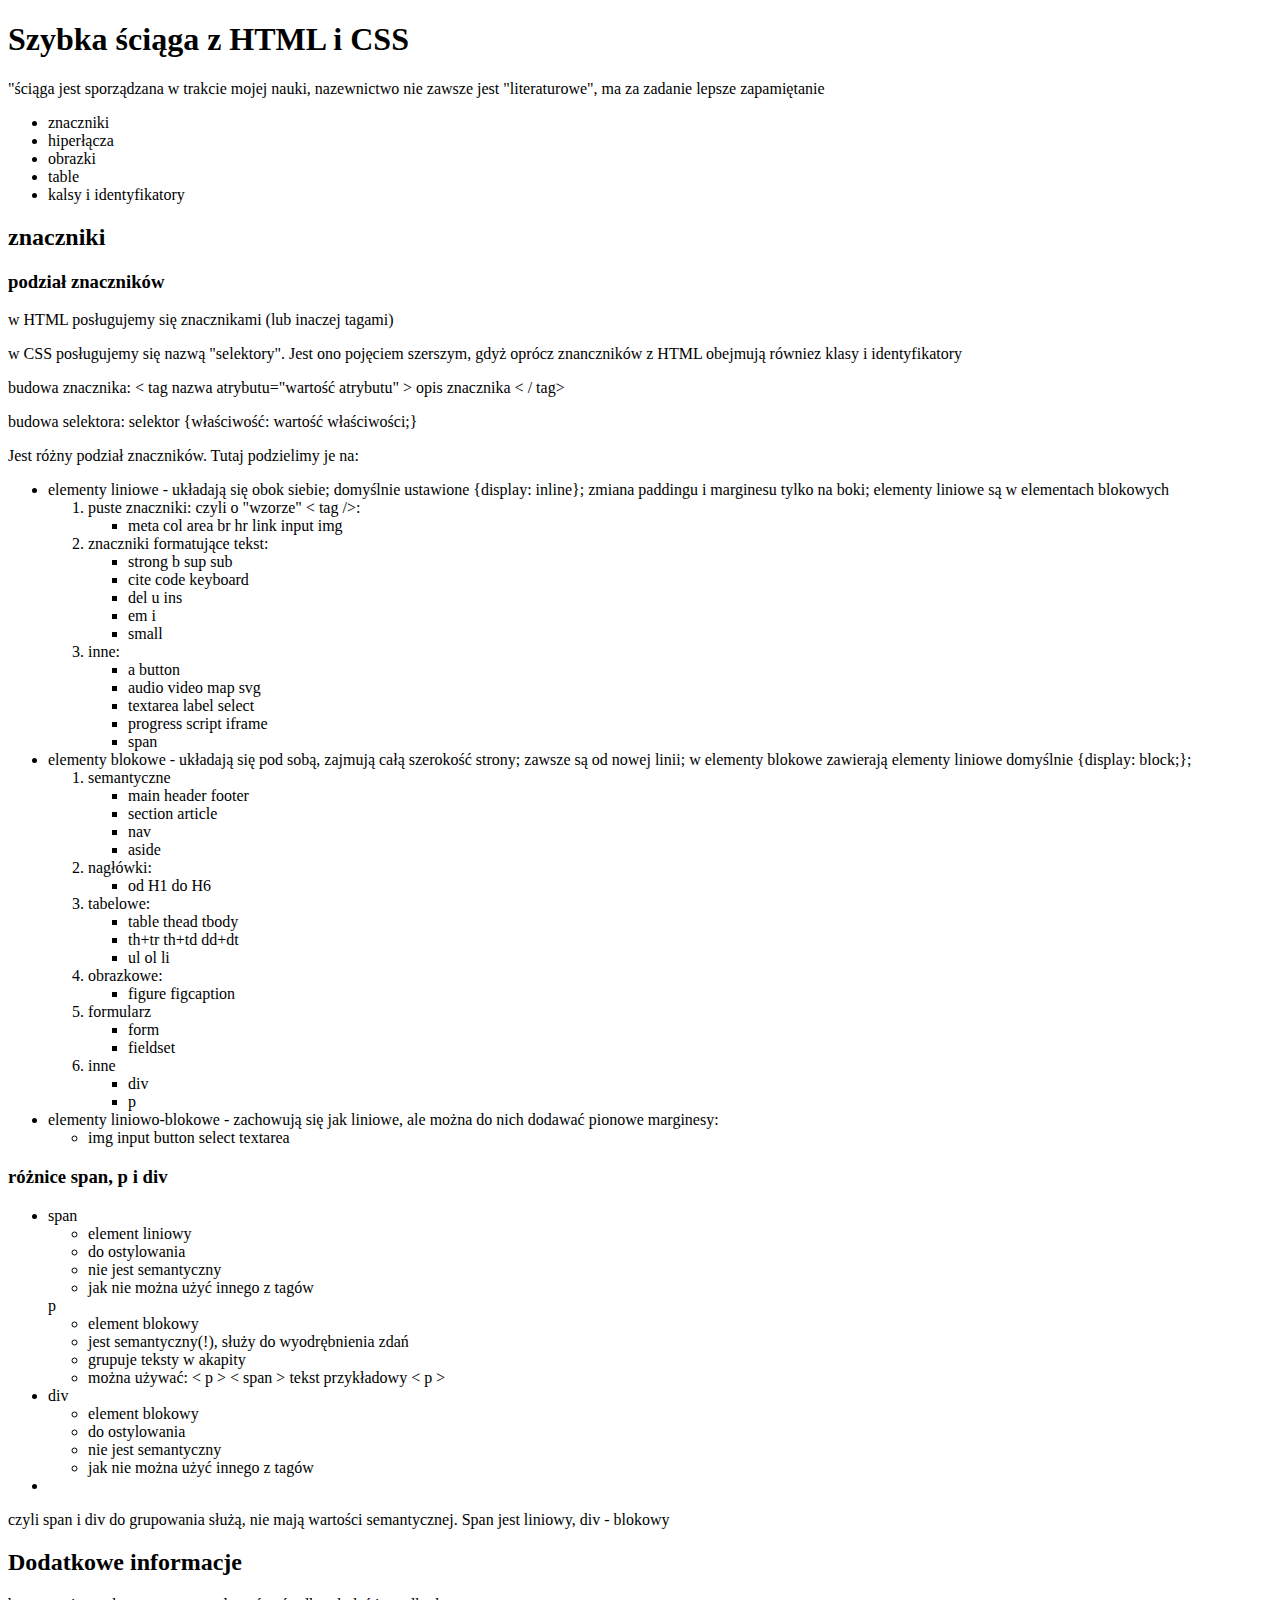
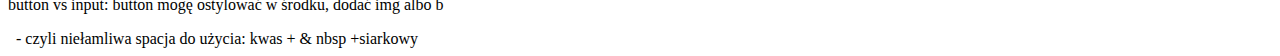
==== Podsumowanie/index.html @ 0e31ac79 "add information about tags" ====
<!DOCTYPE html>
<html lang="en">
<head>
    <meta charset="UTF-8">
    <meta http-equiv="X-UA-Compatible" content="IE=edge">
    <meta name="viewport" content="width=device-width, initial-scale=1.0">
    <title>Document</title>
</head>
<body>
     <h1>Szybka ściąga z HTML i CSS</h1>
     <p>"ściąga jest sporządzana w trakcie mojej nauki, nazewnictwo nie zawsze jest "literaturowe", ma  za zadanie lepsze zapamiętanie</p>
     <!-- <p>zebrane informacje z dotychczasowej wiedzy w jednym miejscu</p> -->
    
     <main>
        <header>
            <ul>
                <li>znaczniki</li>
                <li>hiperłącza</li>
                <li>obrazki</li>
                <li>table</li>
                <li>kalsy i identyfikatory</li>
            </ul>
        </header>
     </main>

     <section>
        <header>
            <h2>znaczniki</h2>
        </header>
        <article>
            <h3>podział znaczników</h3>
            <p>w HTML posługujemy się znacznikami (lub inaczej tagami)</p>
            <p>w CSS posługujemy się nazwą "selektory". Jest ono pojęciem szerszym, gdyż oprócz znanczników z HTML obejmują równiez klasy i identyfikatory</p>
            <p>budowa znacznika: < tag   nazwa atrybutu="wartość atrybutu" >  opis znacznika < / tag></p>
            <p>budowa selektora:  selektor {właściwość: wartość właściwości;}</p>
            <p>Jest różny podział znaczników. Tutaj podzielimy je na:</p>
            <ul>
                <li> elementy liniowe - układają się obok siebie; domyślnie ustawione {display: inline}; zmiana paddingu i marginesu tylko na boki; elementy liniowe są w elementach blokowych
                    <ol> 
                        <li>puste znaczniki: czyli o "wzorze" < tag />: 
                            <ul>
                                <li>
                                    meta col area br hr link input img
                                </li>
                            </ul> 
                        </li>
                        <li>znaczniki formatujące tekst: 
                            <ul>
                                <li>strong b sup sub</li>
                                <li>cite code keyboard</li>
                                <li>del u ins</li>
                                <li>em i</li>
                                <li>small</li>
                            </ul>
                        <li>inne:
                            <ul>
                                <li>a button</li>
                                <li>audio video map svg</li>
                                <li>textarea label select</li>
                                <li>progress script iframe</li>
                                <li>span</li>
                            </ul>
                        </li>
                    </ol>
                </li>
                <li> elementy blokowe - układają się pod sobą, zajmują całą szerokość strony; zawsze są od nowej linii; w elementy blokowe zawierają elementy liniowe domyślnie {display: block;}; 
                    <ol>
                        <li>semantyczne
                            <ul>
                                <li>main header footer</li>
                                <li>section article</li>
                                <li>nav</li>
                                <li>aside</li>
                            </ul>
                        </li>
                        <li>nagłówki: 
                            <ul>
                                <li>
                                    od H1 do H6
                                </li>
                            </ul>
                        </li>
                        <li>tabelowe:
                            <ul>
                                <li>table thead tbody</li>
                                <li>th+tr  th+td dd+dt</li>
                                <li>ul ol li</li>
                            </ul>

                        </li>
                        <li>obrazkowe:
                            <ul>
                                <li>figure figcaption</li>
                            </ul> 
                        </li>
                        <li>formularz
                            <ul>
                                <li>form</li>
                                <li>fieldset</li>
                            </ul>
                        </li>
                        <li>inne
                            <ul>
                                <li>div</li>
                                <li>p</li>
                            </ul>
                        </li>
                    </ol>
                </li>
                <li>elementy liniowo-blokowe - zachowują się jak liniowe, ale można do nich dodawać pionowe marginesy:
                    <ul>
                        <li>img input button select textarea</li>
                    </ul>
                </li>
            </ul>


        </article>
        <article>
            <h3>różnice span, p i div</h3>
            <ul>
                <li>span
                    <ul>
                        <li>element liniowy</li>
                        <li>do ostylowania</li>
                        <li>nie jest semantyczny</li>
                        <li>jak nie można użyć innego z tagów</li>
                    </ul>
                </li>p
                    <ul>
                        <li>element blokowy</li>
                        <li>jest semantyczny(!), służy do wyodrębnienia zdań</li>
                        <li>grupuje teksty w akapity</li>
                        <li> można używać: < p > < span > tekst przykładowy</ span > < p > </li>
                    </ul>
                <li>div
                    <ul>
                        <li>element blokowy</li>
                        <li>do ostylowania</li>
                        <li>nie jest semantyczny</li>
                        <li>jak nie można użyć innego z tagów</li>
                    </ul>
                </li>
                <li></li>
            </ul>
            <p>czyli span i div do grupowania służą, nie mają wartości semantycznej. Span jest liniowy, div - blokowy</p>
        </article>

        
    </section>
    

    <section>
        <article>
            <h2>Dodatkowe informacje</h2>
            <section>
            <p> button vs input: button mogę ostylować w środku, dodać img albo b</p>
            </section>
            <section>
                &nbsp - czyli niełamliwa spacja do użycia: kwas + & nbsp +siarkowy 
            </section>
         
        </article>
    </section>
    
    
   
</body>
</html>
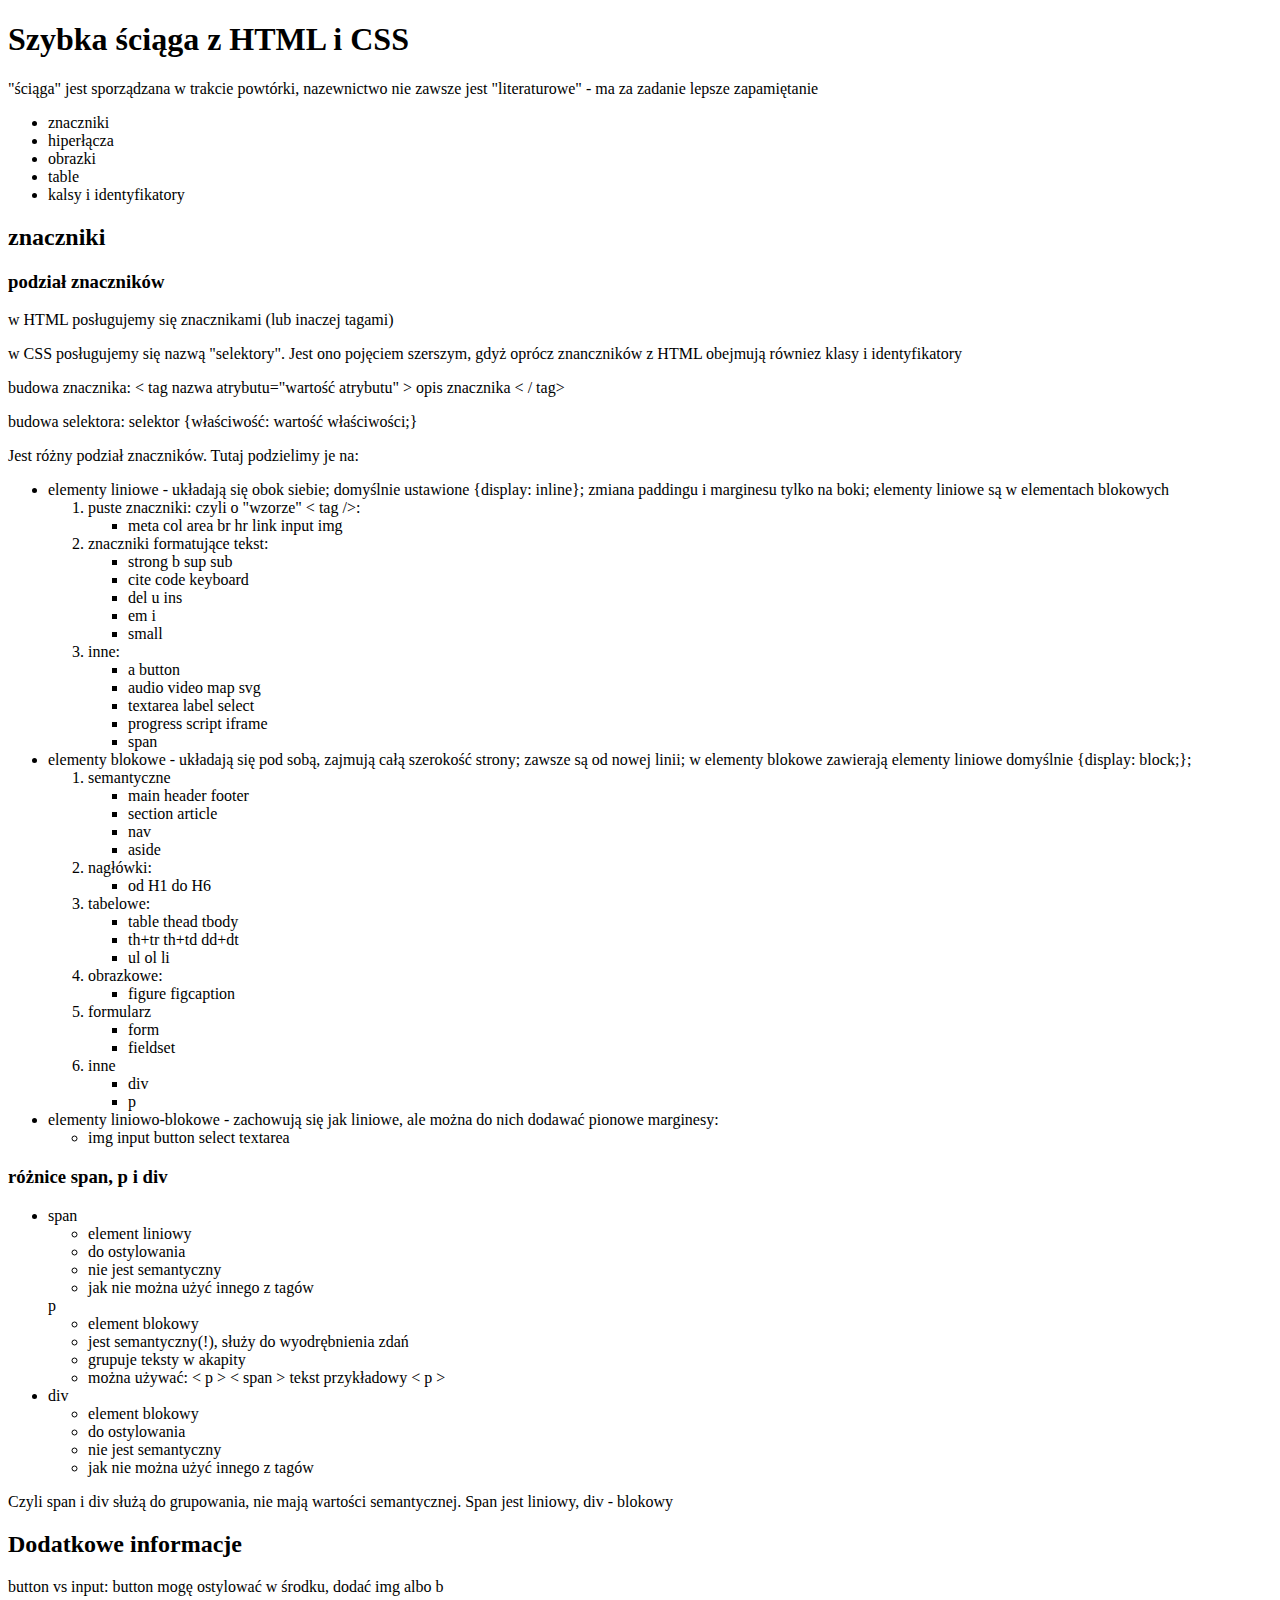
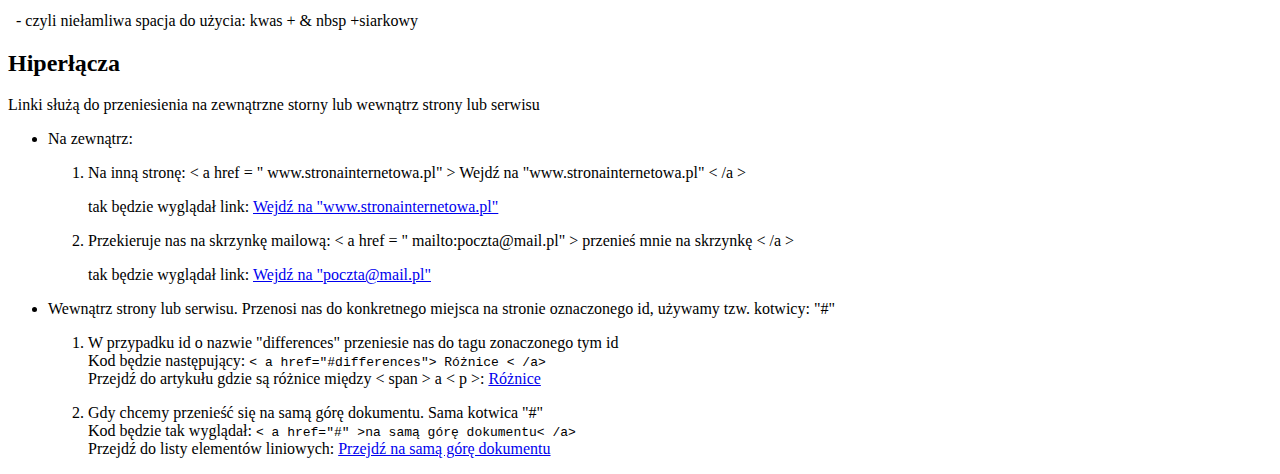
==== commit 98750d95: "add information aobut links" ====
--- a/Podsumowanie/index.html
+++ b/Podsumowanie/index.html
@@ -1,5 +1,5 @@
 <!DOCTYPE html>
-<html lang="en">
+<html lang="en" class="smooth">
 <head>
     <meta charset="UTF-8">
     <meta http-equiv="X-UA-Compatible" content="IE=edge">
@@ -7,10 +7,10 @@
     <title>Document</title>
 </head>
 <body>
+
      <h1>Szybka ściąga z HTML i CSS</h1>
-     <p>"ściąga jest sporządzana w trakcie mojej nauki, nazewnictwo nie zawsze jest "literaturowe", ma  za zadanie lepsze zapamiętanie</p>
+     <p>"ściąga" jest sporządzana w trakcie powtórki, nazewnictwo nie zawsze jest "literaturowe" - ma  za zadanie lepsze zapamiętanie</p>
      <!-- <p>zebrane informacje z dotychczasowej wiedzy w jednym miejscu</p> -->
-    
      <main>
         <header>
             <ul>
@@ -22,7 +22,6 @@
             </ul>
         </header>
      </main>
-
      <section>
         <header>
             <h2>znaczniki</h2>
@@ -113,11 +112,9 @@
                     </ul>
                 </li>
             </ul>
-
-
         </article>
         <article>
-            <h3>różnice span, p i div</h3>
+            <h3 id="differences">różnice span, p i div</h3>
             <ul>
                 <li>span
                     <ul>
@@ -141,29 +138,66 @@
                         <li>jak nie można użyć innego z tagów</li>
                     </ul>
                 </li>
-                <li></li>
-            </ul>
-            <p>czyli span i div do grupowania służą, nie mają wartości semantycznej. Span jest liniowy, div - blokowy</p>
-        </article>
-
-        
-    </section>
-    
-
+            </ul>
+            <p>Czyli span i div służą do grupowania, nie mają wartości semantycznej. Span jest liniowy, div - blokowy</p>
+        </article>        
+    </section>   
     <section>
-        <article>
-            <h2>Dodatkowe informacje</h2>
+        <h2>Dodatkowe informacje</h2>
+        <article>
             <section>
             <p> button vs input: button mogę ostylować w środku, dodać img albo b</p>
             </section>
             <section>
                 &nbsp - czyli niełamliwa spacja do użycia: kwas + & nbsp +siarkowy 
-            </section>
-         
+            </section>     
+        </article>
+    </section>   
+    <section>
+        <h2>Hiperłącza</h2>
+        <article>
+            <p>Linki służą do przeniesienia na zewnątrzne storny lub wewnątrz strony lub serwisu</p>
+            <ul>
+                <li>Na zewnątrz:
+                    <ol>
+                        <li>
+                            <p>
+                                Na inną stronę: < a href = " www.stronainternetowa.pl" > Wejdź na "www.stronainternetowa.pl" < /a >
+                            </p>
+                            <p>
+                                tak będzie wyglądał link: <a href="stronainternetowa.pl"> Wejdź na "www.stronainternetowa.pl"</a>
+                            </p>
+                        </li>
+                        <li>
+                            <p>
+                                Przekieruje nas na skrzynkę mailową: < a href = " mailto:poczta@mail.pl" > przenieś mnie na skrzynkę < /a >
+                            </p>
+                            <p>
+                                tak będzie wyglądał link: <a href="mailto:poczta@mail.pl"> Wejdź na "poczta@mail.pl"</a>
+                            </p>
+                        </li>
+                    </ol>
+                </li>
+                <li>Wewnątrz strony lub serwisu. Przenosi nas do konkretnego miejsca na stronie oznaczonego id, używamy tzw. kotwicy: "#"
+                    <ol>
+                        <li>
+                            <p>
+                                W przypadku id o nazwie "differences" przeniesie nas do tagu zonaczonego tym id <br>
+                                Kod będzie następujący: <code>< a href="#differences"> Różnice < /a></code> <br>
+                                Przejdź do artykułu gdzie są różnice między < span > a < p >: <a href="#differences"> Różnice </a><br>
+                            </p>
+                        </li>
+                        <li>
+                            <p>
+                                Gdy chcemy przenieść się na samą górę dokumentu. Sama kotwica "#" <br>
+                                Kod będzie tak wyglądał: <code> < a href="#" >na samą górę dokumentu< /a></code> <br>
+                                Przejdź do listy elementów liniowych: <a href="#">Przejdź na samą górę dokumentu</a><br>
+                            </p>
+                        </li>
+                    </ol>
+                </li>
+            </ul>
         </article>
     </section>
-    
-    
-   
 </body>
 </html>
